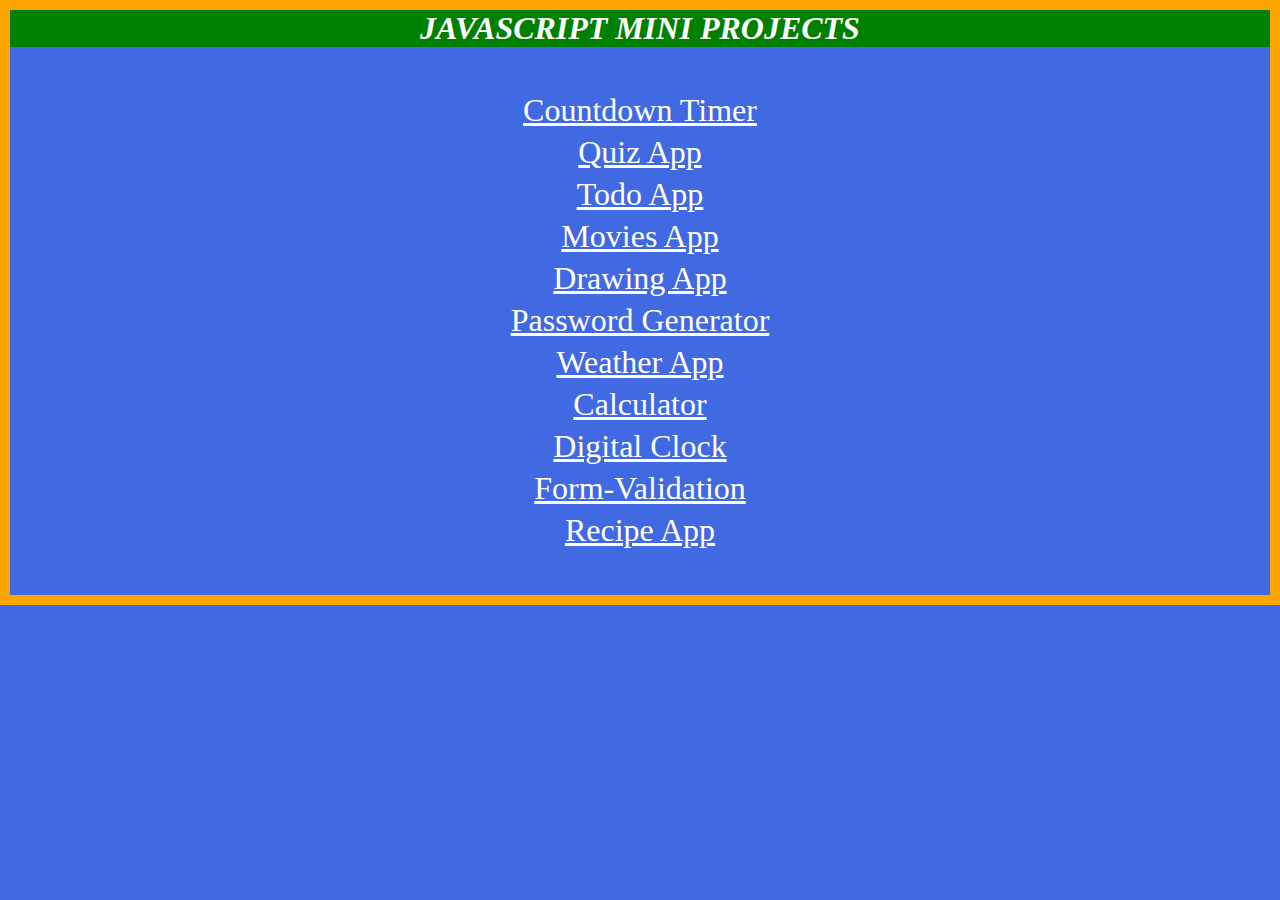
==== index.html @ 9ccc0a98 "recipe file added" ====
<!DOCTYPE html>
<html lang="en">
<head>
    <meta charset="UTF-8">
    <meta http-equiv="X-UA-Compatible" content="IE=edge">
    <meta name="viewport" content="width=device-width, initial-scale=1.0">
    <link rel="stylesheet" href="/CSS/style.css">
    <title>javascript mini projects</title>
</head>
<body>
    <h1>Javascript mini projects</h1>
    <div class="container">
        <ul>
            <li><a href="countdowntimer.html">countdown timer</a></li>
            <li><a href="quiz.html">quiz app</a></li>
            <li><a href="todo.html"> Todo app</a></li>
            <!-- <li><a href="notes.html">Notes app</a></li> -->
            <li><a href="">Movies App</a></li>
            <li><a href="">Drawing app</a></li>
            <li><a href="">Password Generator</a></li>
            <li><a href="">weather app</a></li>
            <li><a href="">calculator</a></li>
            <li><a href="">digital clock</a></li>
            <li><a href="">form-validation</a></li>
            <li><a href="">recipe app</a></li>
           
           
        </ul>
    </div>
</body>
</html>
---- CSS/style.css ----
*{
    margin:0;
    padding: 0;
}
body{
    background-color: royalblue;
    border:10px solid orange;
}
h1{
    background:green;
    text-align: center;
    color: white;
    text-transform: uppercase;
    font-style: italic;
}
.container{
    text-align: center;
    color: white;
    text-transform: capitalize;
    margin:3.6%;
}
.container ul li{
    margin:5px;
    font-size:2rem;
    list-style: none;
}
.container ul li a{
    color:white;
}
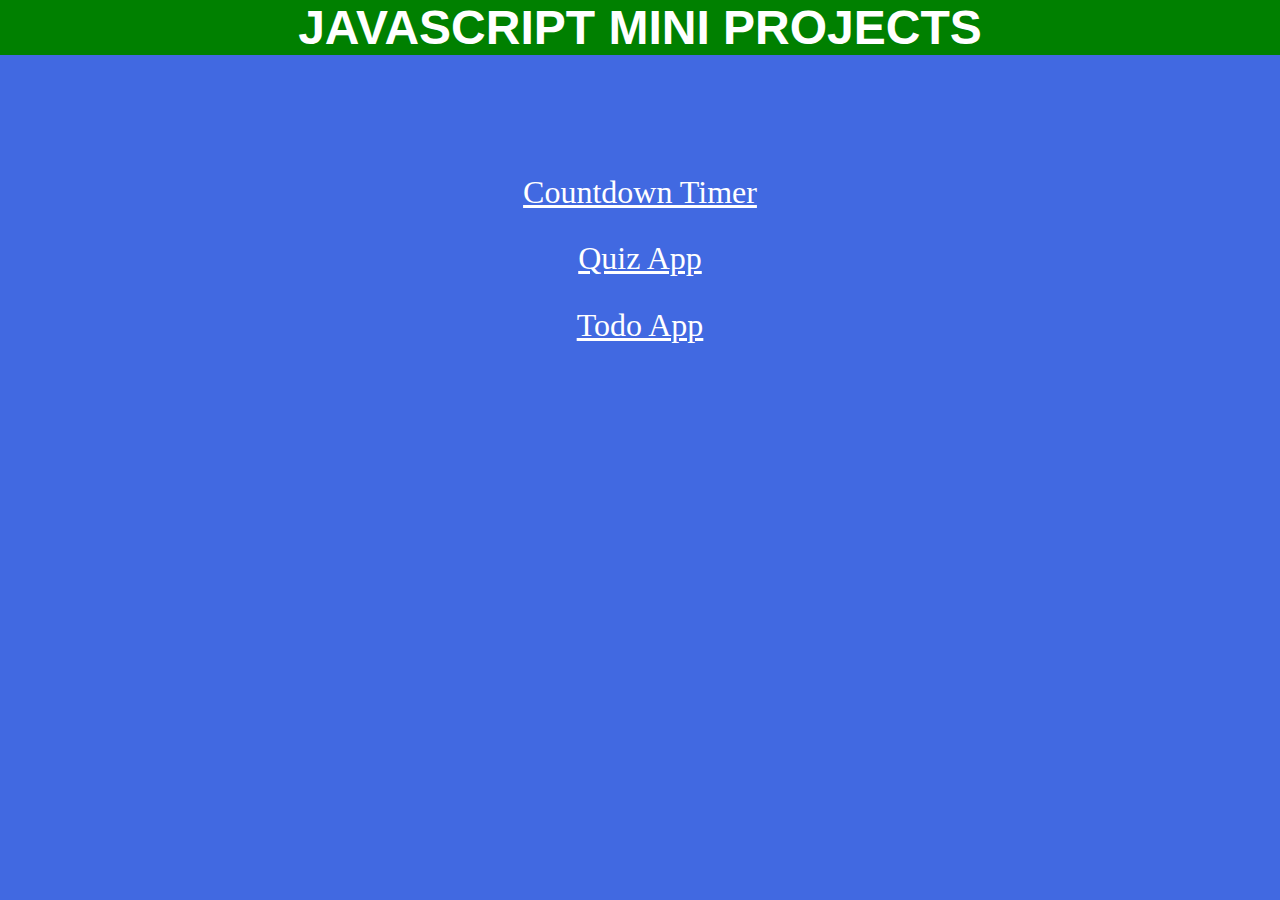
==== commit 1aa3ee2b: "js mini project added" ====
--- a/index.html
+++ b/index.html
@@ -4,7 +4,7 @@
     <meta charset="UTF-8">
     <meta http-equiv="X-UA-Compatible" content="IE=edge">
     <meta name="viewport" content="width=device-width, initial-scale=1.0">
-    <link rel="stylesheet" href="/CSS/style.css">
+    <link rel="stylesheet" href="./CSS/style.css">
     <title>javascript mini projects</title>
 </head>
 <body>
@@ -14,7 +14,7 @@
             <li><a href="countdowntimer.html">countdown timer</a></li>
             <li><a href="quiz.html">quiz app</a></li>
             <li><a href="todo.html"> Todo app</a></li>
-            <!-- <li><a href="notes.html">Notes app</a></li> -->
+            <!-- <li><a href="">Notes app</a></li>
             <li><a href="">Movies App</a></li>
             <li><a href="">Drawing app</a></li>
             <li><a href="">Password Generator</a></li>
@@ -22,7 +22,7 @@
             <li><a href="">calculator</a></li>
             <li><a href="">digital clock</a></li>
             <li><a href="">form-validation</a></li>
-            <li><a href="">recipe app</a></li>
+            <li><a href="">recipe app</a></li> -->
            
            
         </ul>
--- a/CSS/style.css
+++ b/CSS/style.css
@@ -1,17 +1,22 @@
 *{
     margin:0;
     padding: 0;
+   
 }
 body{
     background-color: royalblue;
-    border:10px solid orange;
+    display: inline-block;
+    width:100vw;
+  height:100vh;
+    /* border:10px solid orange; */
 }
 h1{
     background:green;
     text-align: center;
     color: white;
     text-transform: uppercase;
-    font-style: italic;
+    font-family: 'Gill Sans', 'Gill Sans MT', Calibri, 'Trebuchet MS', sans-serif;
+    font-size:3rem;
 }
 .container{
     text-align: center;
@@ -19,8 +24,12 @@
     text-transform: capitalize;
     margin:3.6%;
 }
+.container ul{
+    margin-top:10%;
+}
 .container ul li{
-    margin:5px;
+    /* margin:5px; */
+    margin:2.5%;
     font-size:2rem;
     list-style: none;
 }
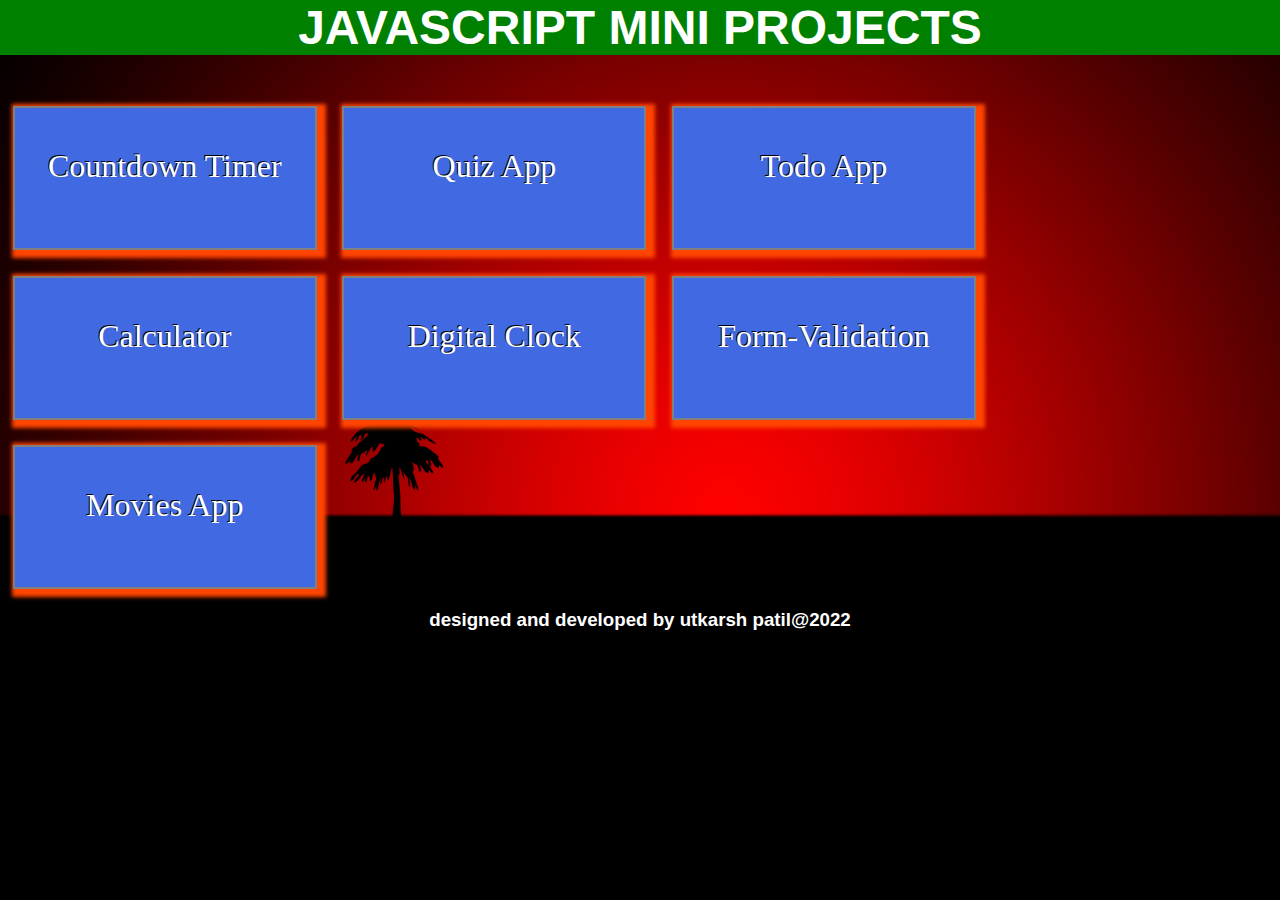
==== commit 4d9a2bf1: "movie s file added" ====
--- a/index.html
+++ b/index.html
@@ -10,22 +10,24 @@
 <body>
     <h1>Javascript mini projects</h1>
     <div class="container">
-        <ul>
+        <ul class="sequence">
             <li><a href="countdowntimer.html">countdown timer</a></li>
             <li><a href="quiz.html">quiz app</a></li>
             <li><a href="todo.html"> Todo app</a></li>
-            <!-- <li><a href="">Notes app</a></li>
-            <li><a href="">Movies App</a></li>
-            <li><a href="">Drawing app</a></li>
+            <li><a href="calculator.html">calculator</a></li>
+            <li><a href="digitalClock.html">digital clock</a></li>
+            <li><a href="formValidation.html">form-validation</a></li>
+            <li><a href="movies.html">Movies App</a></li>
+            <!-- <li><a href="">Drawing app</a></li>
             <li><a href="">Password Generator</a></li>
             <li><a href="">weather app</a></li>
-            <li><a href="">calculator</a></li>
-            <li><a href="">digital clock</a></li>
-            <li><a href="">form-validation</a></li>
-            <li><a href="">recipe app</a></li> -->
+            <li><a href="">recipe app</a></li>   
+           <li><a href="">Notes app</a></li> -->
+         
            
            
         </ul>
     </div>
+    <footer><h3>designed and developed by utkarsh patil@2022</h3></footer>
 </body>
 </html>--- a/CSS/style.css
+++ b/CSS/style.css
@@ -4,7 +4,10 @@
    
 }
 body{
-    background-color: royalblue;
+    background-image: url(../images/redbg.jpg);
+    
+    background-repeat: no-repeat;
+    background-size: cover;
     display: inline-block;
     width:100vw;
   height:100vh;
@@ -22,17 +25,38 @@
     text-align: center;
     color: white;
     text-transform: capitalize;
-    margin:3.6%;
+    /* margin:3.6%; */
 }
 .container ul{
-    margin-top:10%;
+    margin-top:3%;
 }
 .container ul li{
-    /* margin:5px; */
-    margin:2.5%;
+
+     margin:1%; 
     font-size:2rem;
     list-style: none;
 }
 .container ul li a{
     color:white;
+    text-decoration: none;
+}
+.sequence{
+    display: flex;
+
+    flex-wrap: wrap;
+}
+.sequence li{
+    height:100px;
+    width:300px;
+    border: 2px solid gray;
+    padding-top: 40px;
+    background-color:royalblue;
+    text-shadow: -1px -1px black;
+    box-shadow: 4px 3px 4px 5px orangered;  
+}
+h3{
+    color:white;
+    text-align: center;
+    font-family: 'Trebuchet MS', 'Lucida Sans Unicode', 'Lucida Grande', 'Lucida Sans', Arial, sans-serif;
+    padding-top:0.5%;
 }